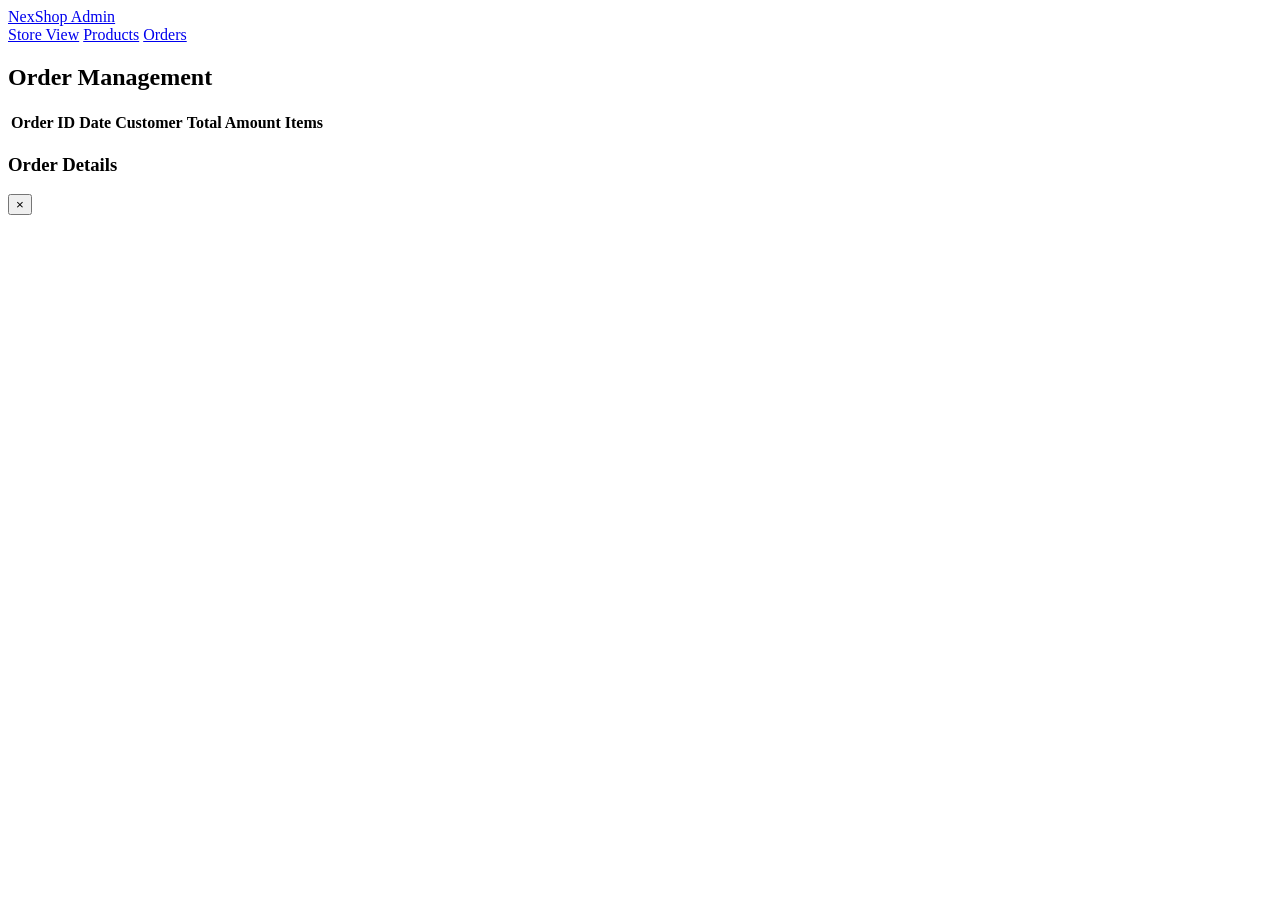
==== src/main/resources/static/admin-orders.html @ fcf0de37 "First Commit" ====
<!DOCTYPE html>
<html lang="en">
<head>
    <meta charset="UTF-8">
    <meta name="viewport" content="width=device-width, initial-scale=1.0">
    <title>NexShop | Admin Orders</title>
    <link rel="stylesheet" href="/css/style.css">
</head>
<body>
    <nav>
        <a href="/" class="brand">NexShop Admin</a>
        <div class="nav-links">
            <a href="/" >Store View</a>
            <a href="/admin-products.html">Products</a>
            <a href="/admin-orders.html" class="active">Orders</a>
        </div>
    </nav>

    <div class="container animate-fade-in">
        <div class="header-flex">
            <h2>Order Management</h2>
        </div>

        <div class="table-container">
            <table>
                <thead>
                    <tr>
                        <th>Order ID</th>
                        <th>Date</th>
                        <th>Customer</th>
                        <th>Total Amount</th>
                        <th>Items</th>
                    </tr>
                </thead>
                <tbody id="order-table-body">
                    <!-- Data injected here -->
                </tbody>
            </table>
        </div>
    </div>

    <!-- Order Details Modal -->
    <div class="modal-overlay" id="order-modal-overlay">
        <div class="modal">
            <div class="modal-header">
                <h3>Order Details</h3>
                <button class="close-btn" onclick="closeOrderModal()">&times;</button>
            </div>
            <div id="order-details-content">
                <!-- Details injected here -->
            </div>
        </div>
    </div>

    <script>
        let orders = [];

        async function fetchOrders() {
            const res = await fetch('/api/orders');
            orders = await res.json();
            renderTable();
        }

        function renderTable() {
            const tbody = document.getElementById('order-table-body');
            tbody.innerHTML = '';
            orders.sort((a,b) => b.id - a.id).forEach(o => {
                const date = new Date(o.orderDate).toLocaleString();
                tbody.innerHTML += `
                    <tr>
                        <td><strong>#${o.id}</strong></td>
                        <td>${date}</td>
                        <td>
                            ${o.customerName}<br>
                            <small class="text-secondary">${o.customerPhone}</small>
                        </td>
                        <td class="product-price">$${o.totalAmount.toFixed(2)}</td>
                        <td>
                            <button class="btn btn-primary" style="padding: 0.3rem 0.8rem; font-size: 0.85rem;" onclick="viewOrder(${o.id})">View ${o.items.length} items</button>
                        </td>
                    </tr>
                `;
            });
        }

        function viewOrder(id) {
            const o = orders.find(x => x.id === id);
            if(!o) return;

            let itemsHtml = o.items.map(i => `
                <div style="display: flex; justify-content: space-between; border-bottom: 1px solid var(--border-color); padding: 0.5rem 0;">
                    <div>
                        <strong>${i.product ? i.product.name : 'Unknown'}</strong> x ${i.quantity}
                    </div>
                    <div>$${(i.price * i.quantity).toFixed(2)}</div>
                </div>
            `).join('');

            document.getElementById('order-details-content').innerHTML = `
                <div style="margin-bottom: 1rem;">
                    <p><strong>Customer:</strong> ${o.customerName}</p>
                    <p><strong>Phone:</strong> ${o.customerPhone}</p>
                    <p><strong>Address:</strong> ${o.address}</p>
                    <p><strong>Date:</strong> ${new Date(o.orderDate).toLocaleString()}</p>
                </div>
                <h4>Items</h4>
                <div style="margin-top: 0.5rem; margin-bottom: 1rem;">
                    ${itemsHtml}
                </div>
                <div style="display: flex; justify-content: space-between; font-size: 1.25rem; font-weight: bold;">
                    <span>Total</span>
                    <span class="product-price">$${o.totalAmount.toFixed(2)}</span>
                </div>
            `;
            document.getElementById('order-modal-overlay').classList.add('active');
        }

        function closeOrderModal() {
            document.getElementById('order-modal-overlay').classList.remove('active');
        }

        fetchOrders();
    </script>
</body>
</html>
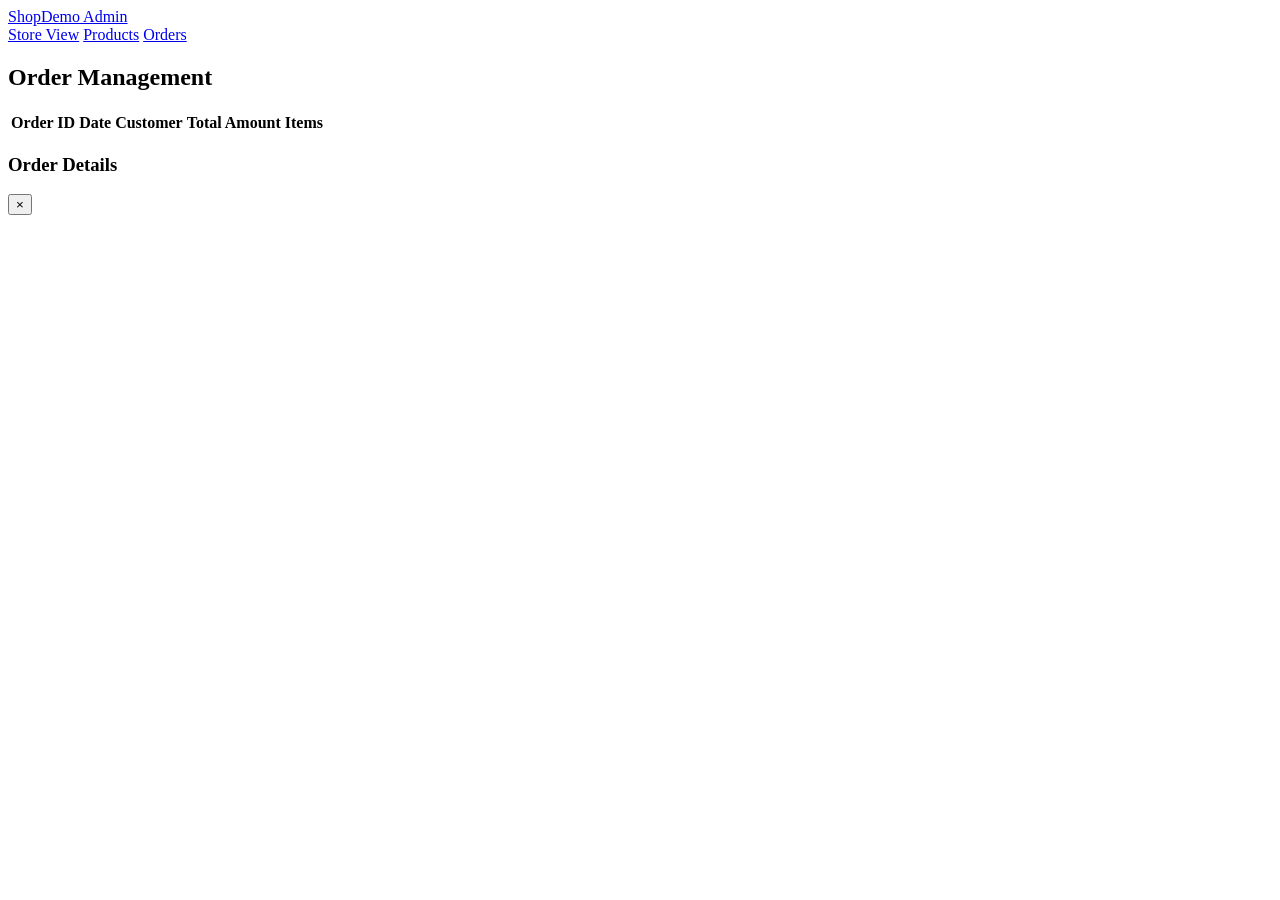
==== commit 248ff964: "feat: #changed name shop" ====
--- a/src/main/resources/static/admin-orders.html
+++ b/src/main/resources/static/admin-orders.html
@@ -1,16 +1,18 @@
 <!DOCTYPE html>
 <html lang="en">
+
 <head>
     <meta charset="UTF-8">
     <meta name="viewport" content="width=device-width, initial-scale=1.0">
-    <title>NexShop | Admin Orders</title>
+    <title>ShopDemo | Admin Orders</title>
     <link rel="stylesheet" href="/css/style.css">
 </head>
+
 <body>
     <nav>
-        <a href="/" class="brand">NexShop Admin</a>
+        <a href="/" class="brand">ShopDemo Admin</a>
         <div class="nav-links">
-            <a href="/" >Store View</a>
+            <a href="/">Store View</a>
             <a href="/admin-products.html">Products</a>
             <a href="/admin-orders.html" class="active">Orders</a>
         </div>
@@ -64,7 +66,7 @@
         function renderTable() {
             const tbody = document.getElementById('order-table-body');
             tbody.innerHTML = '';
-            orders.sort((a,b) => b.id - a.id).forEach(o => {
+            orders.sort((a, b) => b.id - a.id).forEach(o => {
                 const date = new Date(o.orderDate).toLocaleString();
                 tbody.innerHTML += `
                     <tr>
@@ -85,7 +87,7 @@
 
         function viewOrder(id) {
             const o = orders.find(x => x.id === id);
-            if(!o) return;
+            if (!o) return;
 
             let itemsHtml = o.items.map(i => `
                 <div style="display: flex; justify-content: space-between; border-bottom: 1px solid var(--border-color); padding: 0.5rem 0;">
@@ -122,4 +124,5 @@
         fetchOrders();
     </script>
 </body>
-</html>
+
+</html>
